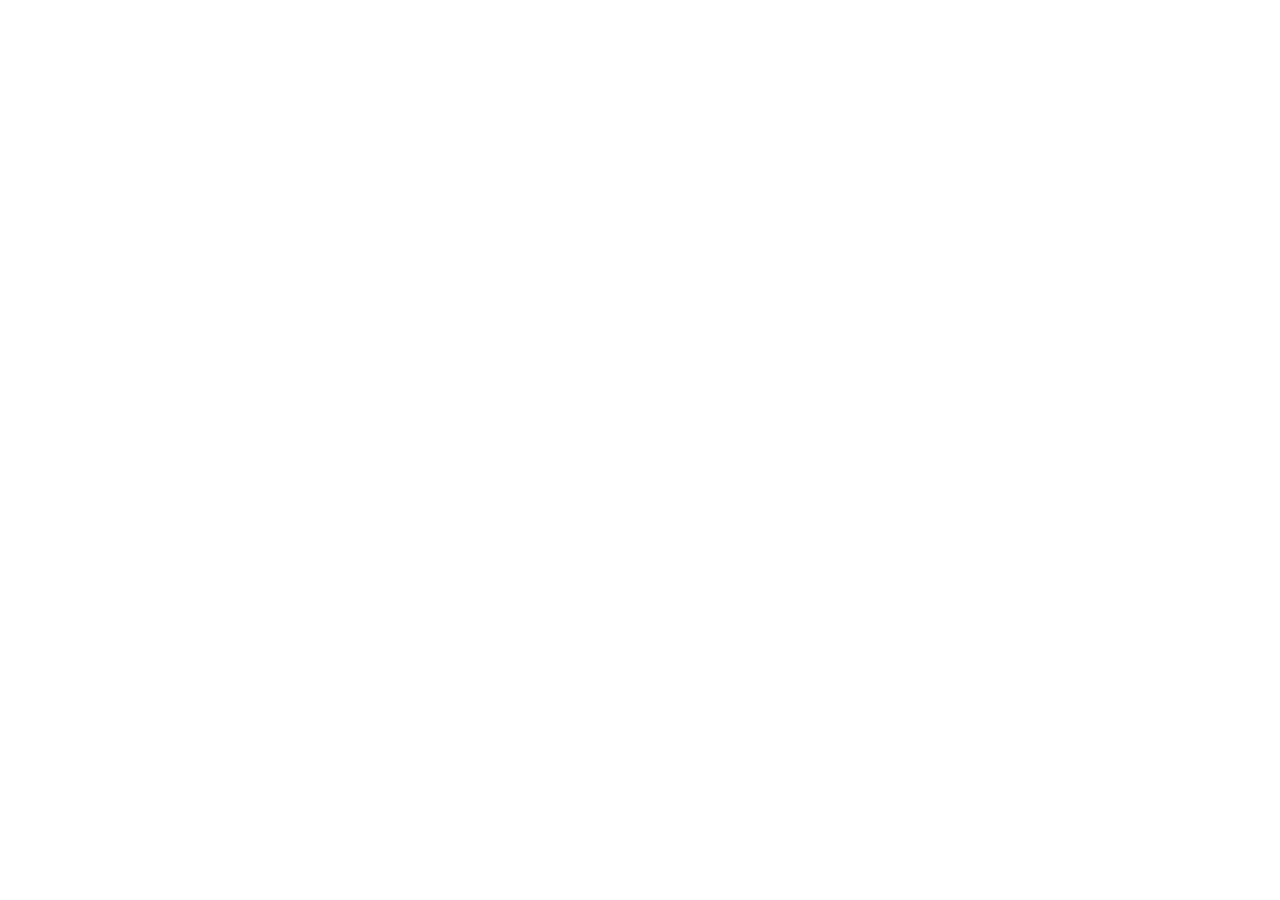
==== JS/index.html @ 86486d85 "commit" ====
<!DOCTYPE html>
<html lang="en">
<head>
    <meta charset="UTF-8">
    <meta name="viewport" content="width=device-width, initial-scale=1.0">
    <title>Document</title>
</head>
<body>
    
</body>
<script src="basic.js">
  //  console.log("Sanju");
</script>
</html>
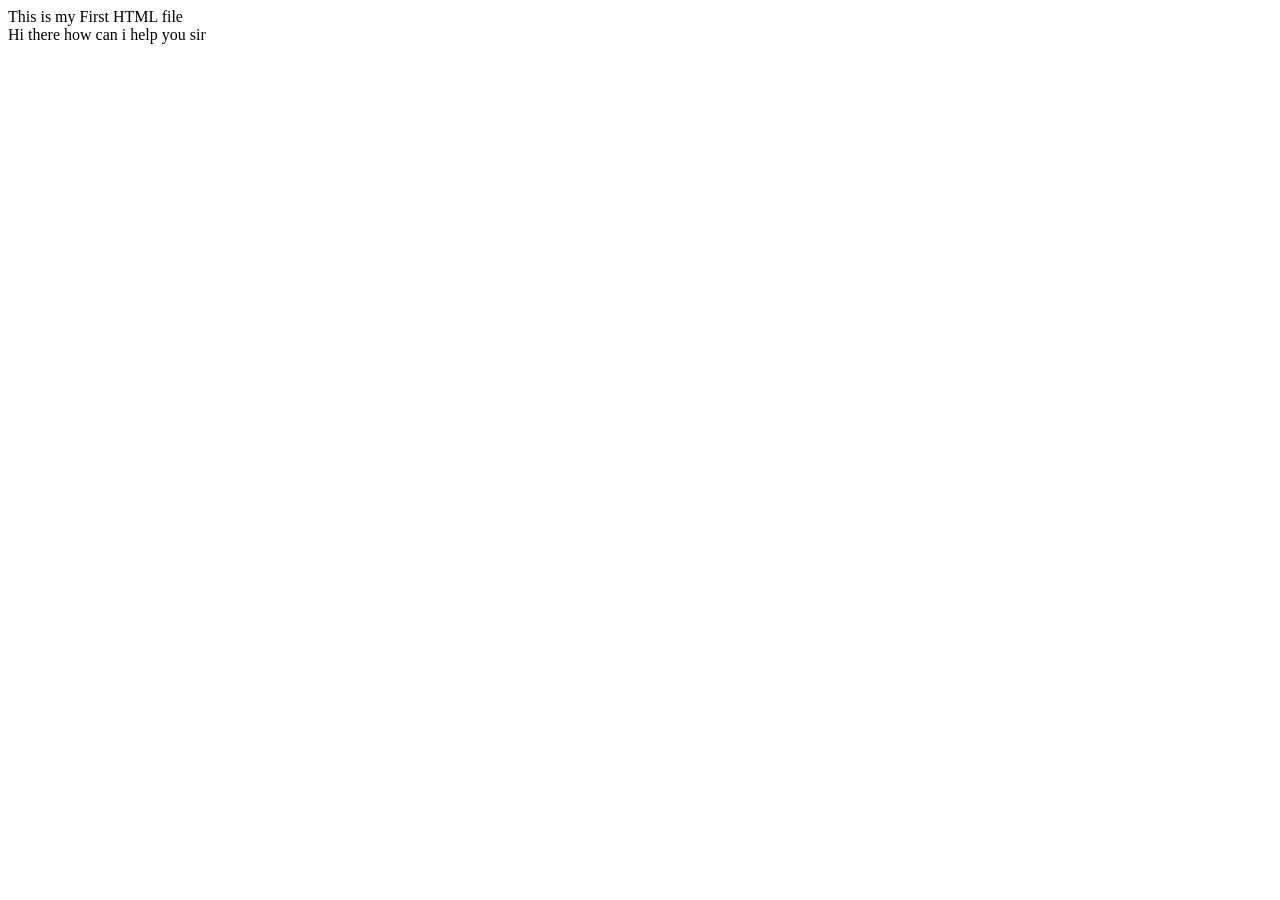
==== commit 828ef5c4: "commit" ====
--- a/JS/index.html
+++ b/JS/index.html
@@ -5,8 +5,27 @@
     <meta name="viewport" content="width=device-width, initial-scale=1.0">
     <title>Document</title>
 </head>
+
 <body>
-    
+  <!-- <h1 style="font-size: 100px;text-align: center;"> Heading</h1>
+  <h1>Heading 1</h1>
+  <h2>Heading 2</h2>
+  <h3>Heading 3</h3>
+  <hr>
+  <hr> -->
+  <!-- it gives us a horizontal divider -->
+  <!-- <p>This is a paragraph that removes spaces automatically</p>
+  <br>  -->
+  <!-- it help to create a new line -->
+  <!-- <pre>This is a   paragraph that contains multiple spaces</pre>
+  <strong>This text is important!</strong>
+  <a href="http://www.google.com" target="_main" > <img src="" alt="Google" ></a>
+  <a href="https://www.google.com">Google</a> -->
+
+<header>
+  This is my First HTML file
+</header>
+ <footer >Hi there how can i help you sir</footer>
 </body>
 <script src="basic.js">
   //  console.log("Sanju");
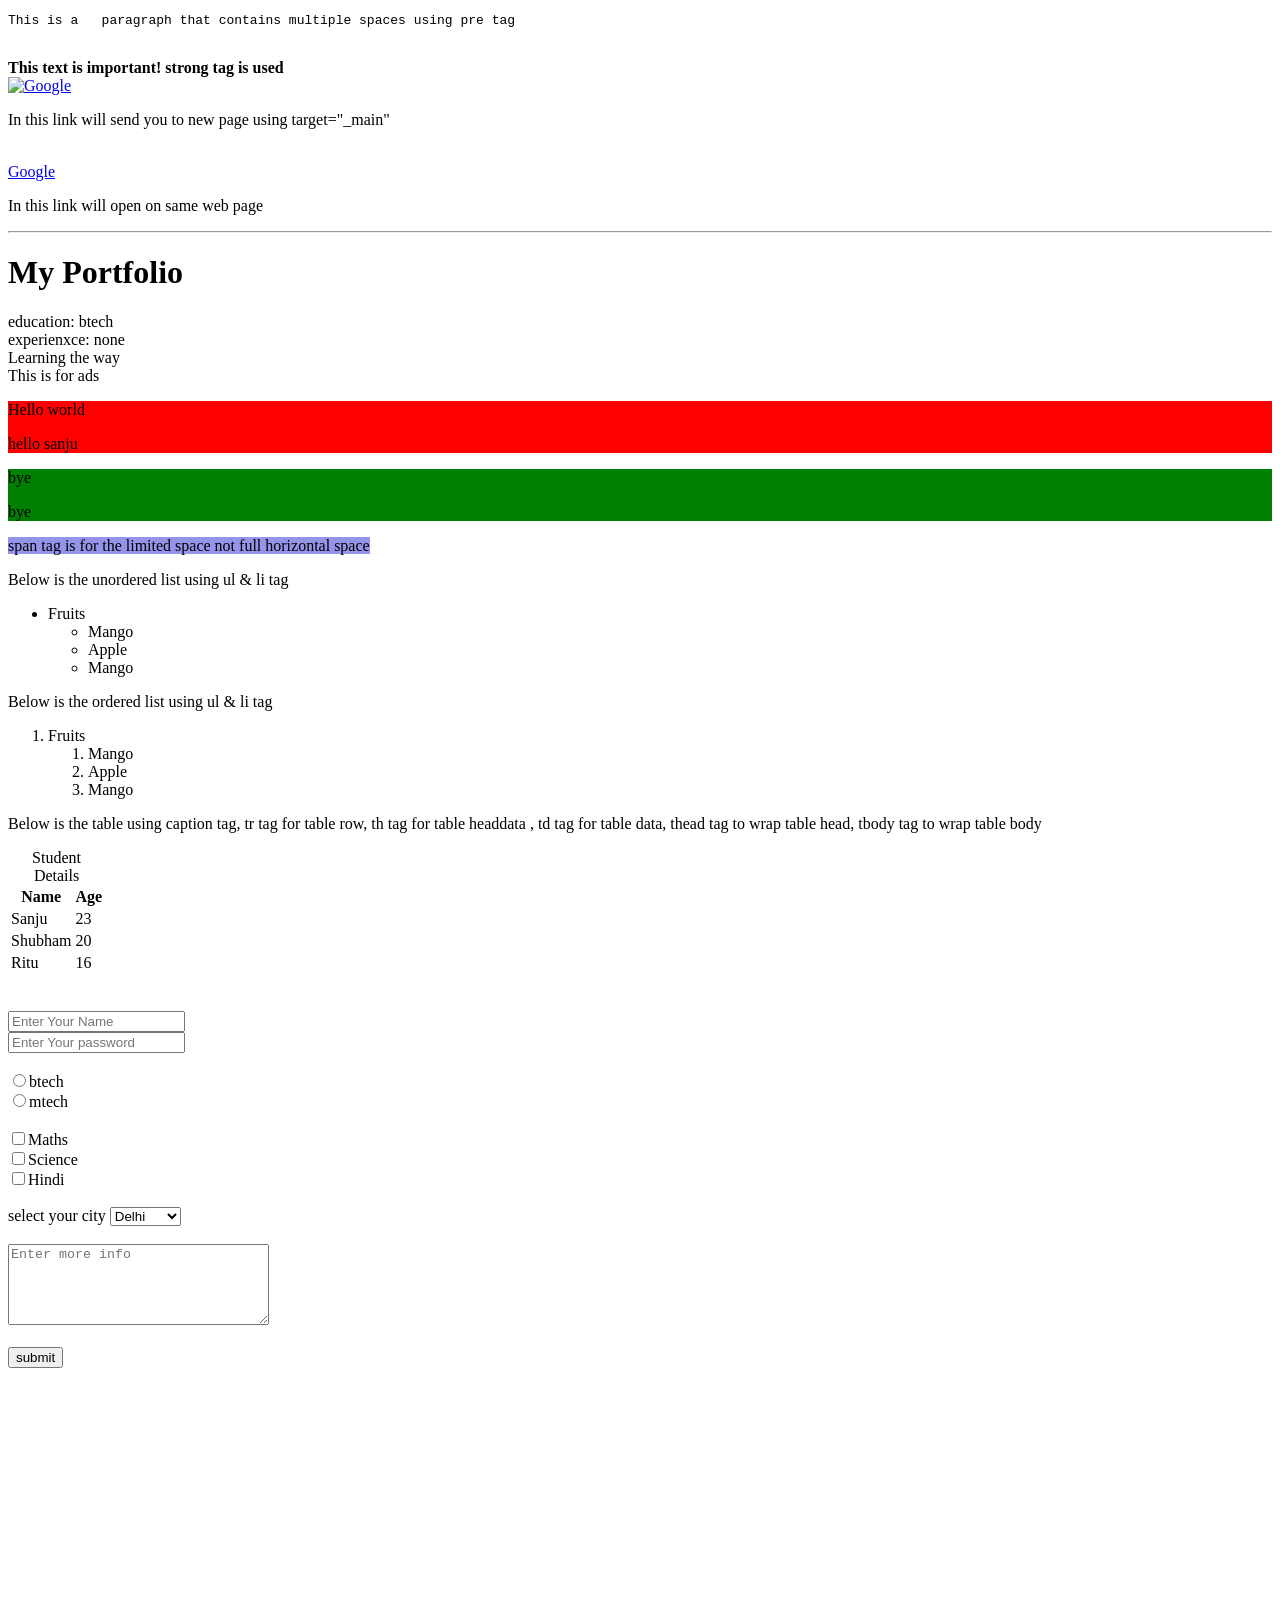
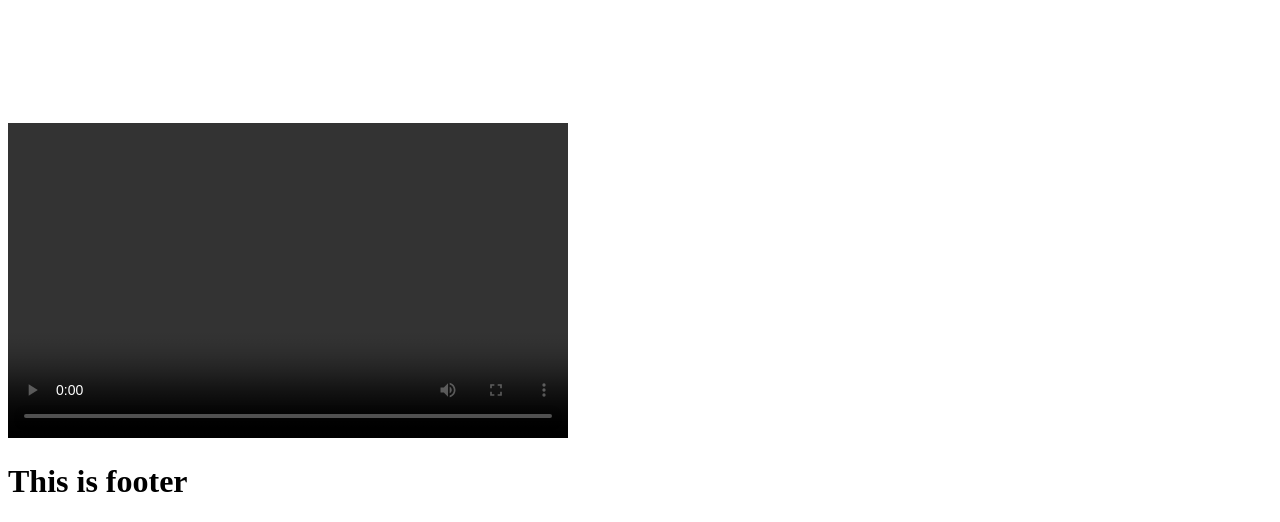
==== commit 1a86cab9: "Merge branch 'main' of https://github.com/sanjug21/java_class" ====
--- a/JS/index.html
+++ b/JS/index.html
@@ -8,24 +8,145 @@
 
 <body>
   <!-- <h1 style="font-size: 100px;text-align: center;"> Heading</h1>
-  <h1>Heading 1</h1>
-  <h2>Heading 2</h2>
-  <h3>Heading 3</h3>
+ 
   <hr>
   <hr> -->
   <!-- it gives us a horizontal divider -->
-  <!-- <p>This is a paragraph that removes spaces automatically</p>
-  <br>  -->
-  <!-- it help to create a new line -->
-  <!-- <pre>This is a   paragraph that contains multiple spaces</pre>
-  <strong>This text is important!</strong>
-  <a href="http://www.google.com" target="_main" > <img src="" alt="Google" ></a>
-  <a href="https://www.google.com">Google</a> -->
+
+  <pre>This is a   paragraph that contains multiple spaces using pre tag</pre>
+  <br>
+  <strong>This text is important! strong tag is used</strong>
+
+  <br>
+ 
+  <a href="http://www.google.com" target="_main" > <img src="" alt="Google" height=""50 ></a> 
+  <p>In this link will send you to new page using target="_main"</p>
+  <br>
+  <a href="https://www.google.com">Google</a>
+  <p>In this link will open on same web page</p>
+
+  <hr>  
+
+
+<!-- semantic tags-->
+
 
 <header>
-  This is my First HTML file
+  <h1>My Portfolio</h1>
+  
 </header>
- <footer >Hi there how can i help you sir</footer>
+<main>
+<section>education: btech</section>
+<section> experienxce: none</section>
+<article>Learning the way</article>
+<aside>This is for ads</aside>
+
+<div style="background-color: red;" >
+  <p>Hello world</p>
+  <p>hello sanju</p>
+</div>
+<div style="background-color: green;">
+  <p>bye</p>
+  <p>bye</p>
+</div>
+
+<span style="background-color: rgb(148, 148, 235);">span tag is for the limited space not full horizontal space</span>
+<p>Below is the unordered list using ul & li tag</p>
+<ul>
+  <li>Fruits</li>
+  <ul>
+    <li>Mango</li>
+    <li>Apple</li>
+    <li>Mango</li>
+  </ul>
+</ul>
+<p>Below is the ordered list using ul & li tag</p>
+<ol>
+  <li>Fruits</li>
+  <ol>
+    <li>Mango</li>
+    <li>Apple</li>
+    <li>Mango</li>
+  </ol>
+</ol>
+<p>Below is the table using caption tag, tr tag for table row, th tag for table headdata , td tag for table data, thead tag to wrap table head, tbody tag to wrap table body</p>
+<table>
+  <caption>Student Details</caption>
+  <thead>
+    <tr >
+      <th >Name</th>
+      <th colspan="2">Age</th>
+    </tr>
+  </thead>
+  <tbody>
+    <tr>
+      <td>Sanju</td>
+      <td>23</td>
+    </tr>
+    <tr>
+      <td>Shubham</td>
+      <td>20</td>
+    </tr>
+    <tr>
+      <td>Ritu</td>
+      <td>16</td>
+    </tr>
+  </tbody>
+</table>
+<br><br>
+
+<form action="/action.php">
+<input type="text" name="" id="1" placeholder="Enter Your Name"><br>
+<input type="password" id="2" placeholder="Enter Your password">
+
+<br><br>
+<label for="10">
+  <input type="radio" value="btech" name="course" id="10">btech
+</label>
+<br>
+<label for="20">
+  <input type="radio" value="mtech" name="course" id="20">mtech
+</label>
+<br><br>
+
+<label for="Maths">
+  <input type="checkbox" value="Maths" name="Subject" id="20">Maths
+</label><br>
+<label for="Science">
+  <input type="checkbox" value="Science" name="Subject" id="20">Science
+</label><br>
+<label for="Hindi">
+  <input type="checkbox" value="Hindi" name="Subject" id="20">Hindi
+</label><br><br>
+
+select your city
+<select name="city" id="">
+  <option value="Delhi">Delhi</option>
+  <option value="Mathura">Mathura</option>
+  <option value="Agra">Agra</option>
+</select><br><br>
+
+<textarea name="Additional info" id="101" cols="30" rows="5" placeholder="Enter more info"></textarea><br><br>
+
+<input type="submit" value="submit">
+
+</form><br>
+
+<iframe width="560" height="315" src="https://www.youtube.com/embed/HcOc7P5BMi4?si=-Oi_stvCYpQJe1Zl" title="YouTube video player" frameborder="0" allow="accelerometer; autoplay; clipboard-write; encrypted-media; gyroscope; picture-in-picture; web-share" allowfullscreen></iframe>
+<br><br>
+
+<video src="/song.mov" width="560" height="315" controls>My video</video>
+</main>
+<footer >
+<h1>This is footer</h1>
+
+</footer>
+
+
+
+
+
+
 </body>
 <script src="basic.js">
   //  console.log("Sanju");
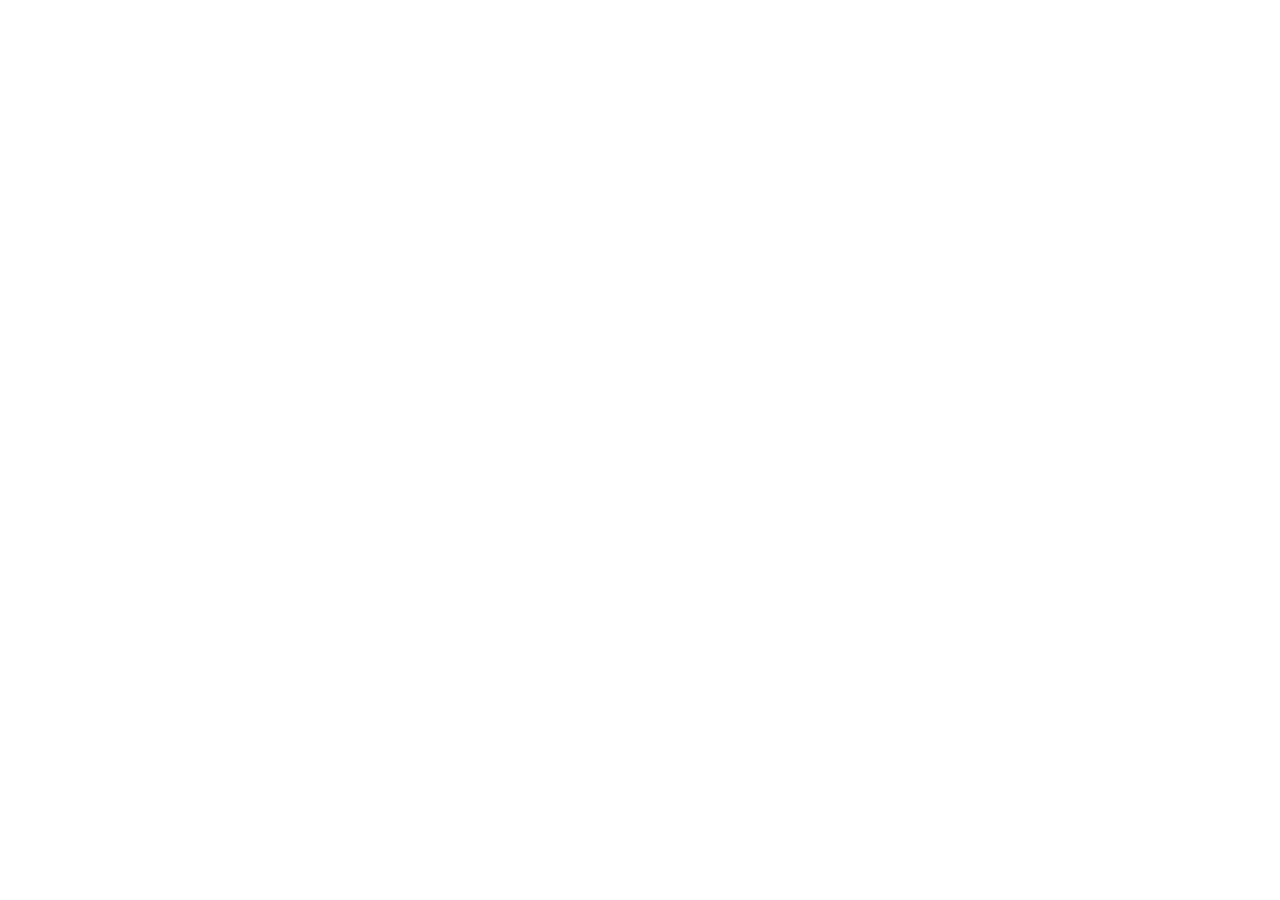
==== commit ccada6dd: "commit" ====
--- a/JS/index.html
+++ b/JS/index.html
@@ -1,18 +1,17 @@
 <!DOCTYPE html>
 <html lang="en">
 <head>
-    <meta charset="UTF-8">
-    <meta name="viewport" content="width=device-width, initial-scale=1.0">
-    <title>Document</title>
+  <meta charset="UTF-8">
+  <meta name="viewport" content="width=device-width, initial-scale=1.0">
+  <title>Document</title>
 </head>
-
 <body>
-  <!-- <h1 style="font-size: 100px;text-align: center;"> Heading</h1>
+   <!-- <h1 style="font-size: 100px;text-align: center;"> Heading</h1>
  
   <hr>
   <hr> -->
   <!-- it gives us a horizontal divider -->
-
+<!-- 
   <pre>This is a   paragraph that contains multiple spaces using pre tag</pre>
   <br>
   <strong>This text is important! strong tag is used</strong>
@@ -25,12 +24,12 @@
   <a href="https://www.google.com">Google</a>
   <p>In this link will open on same web page</p>
 
-  <hr>  
+  <hr>   -->
 
 
 <!-- semantic tags-->
 
-
+<!-- 
 <header>
   <h1>My Portfolio</h1>
   
@@ -140,15 +139,8 @@
 <footer >
 <h1>This is footer</h1>
 
-</footer>
-
-
-
-
-
-
+</footer> -->
+<script src="basic.js"></script>
+  
 </body>
-<script src="basic.js">
-  //  console.log("Sanju");
-</script>
 </html>
